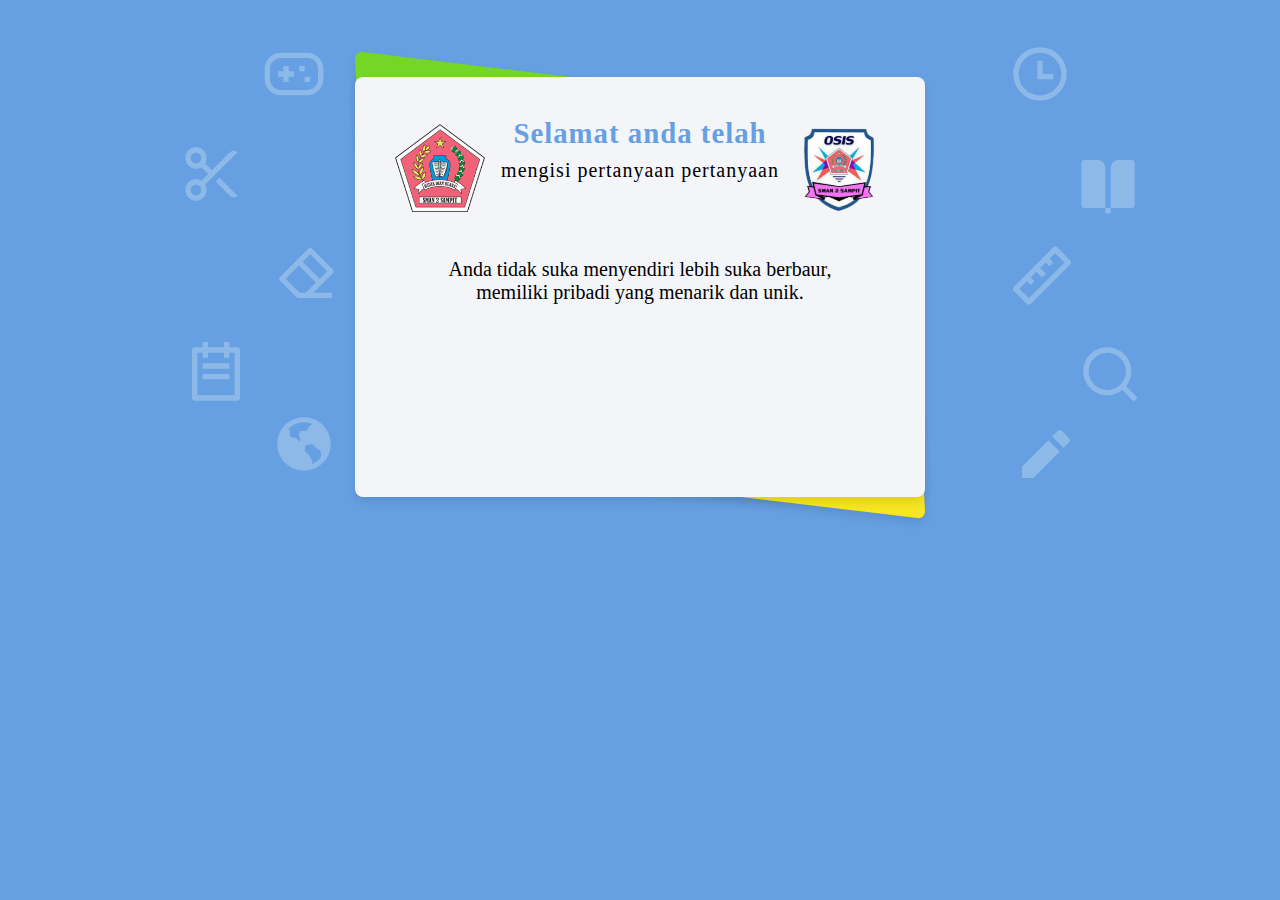
==== finis.html @ 2352b9e1 "Game Sosiologi" ====
<!DOCTYPE html>
<html lang="en">

<head>
  <meta charset="UTF-8" />
  <meta name="viewport" content="width=device-width, initial-scale=1.0" />
  <title>Sosiologi Games</title>
  <link rel="stylesheet" href="finis2.css" />
  <link href="https://unpkg.com/aos@2.3.1/dist/aos.css" rel="stylesheet" />
</head>

<body>
  <div class="center">
    <img src="7.png" class="logo" alt="hilkia" />
  </div>
  <div class="center">
    <img src="8.png" class="logo2" alt="hilkia" />
  </div>
  <div class="box">
        <p class="dum2">Selamat anda telah<span id="#skor"></span></p>

    <p class="dum1">mengisi pertanyaan pertanyaan</p>
    <br />
    <div class="cen">
          </div>
    <div class="cen">
    </div>
    <br />
    <center>
        <p style="font-size: 20px;">
            Anda tidak suka menyendiri lebih suka berbaur, <br>
            memiliki pribadi yang menarik dan unik.
        </p>
    </center>

  </div>
  <img src="time-line.png" alt="" class="img1" />
  <img src="book-open-fill.png" alt="" class="img2" />
  <img src="pencil-fill (1).png" alt="" class="img3" />
  <img src="gamepad-line.png" alt="" class="img4" />
  <img src="ruler-line.png" alt="" class="img5" />
  <img src="search-line (1).png" alt="" class="img6" />

  <img src="eraser-line.png" alt="" class="img7" />
  <img src="todo-line.png" alt="" class="img8" />
  <img src="earth-fill.png" alt="" class="img10" />
  <img src="scissors-line.png" alt="" class="img9" />

  <div class="boxhijau2"></div>
  <div class="boxkuning2"></div>

  <script src="https://unpkg.com/aos@2.3.1/dist/aos.js"></script>
  <script>
    AOS.init();
  </script>
</body>

</html>
---- finis2.css ----
body{
    background-color: #66A0E3;
    font-family: poppins;
    overflow-x: hidden;
}
.box{
    width: 550px;
    height: 400px;
    background-color: #f4f5f8;
    border-radius: 8px;
    margin: auto;
    margin-top: -200px;
    top:5px;
  padding: 10px;
  position: relative;
  z-index: 2;
  box-shadow: 0 5px 10px rgba(0, 0, 0, 0.1);
}
.fotopahlawan{
    width: 150px;
    position: relative;
    left:20px;
    top:20px;
    height: 200px;
    border-radius: 8px;
}
.answer-button {
    background-color: #3498db;
    border: none;
    color: white;
    padding: 10px 20px;
    text-align: center;
    text-decoration: none;
    display: inline-block;
    font-size: 16px;
    margin: 10px;
    cursor: pointer;
    font-family: poppins;
    border-radius: 5px;
}
@keyframes slide {
    0% { transform: translateX(0); }
    50% { transform: translateX(20px); }
    100% { transform: translateX(0); }
}

html{
    height: 300px;
}
    html::-webkit-scrollbar{
    width:0.5rem;
}
      html::-webkit-scrollbar-track{
    background:#A1A9AF;
}

html::-webkit-scrollbar-thumb{
    background:#808B93;
    border-radius: 50px;
}

.button-container {
    display: flex;
    justify-content: center;
    flex-wrap: wrap;
    position: relative;
    top:-170px;
}
.con{
    margin-left: 210px; 
    margin-top: 30px
}
.soal{
    position: relative;
    top:-195px;
    left: 185px;
    letter-spacing: 1px;
}
.judul{
    position: relative;
    top:-185px;
    font-weight: 600;
    left:185px;
    font-size: 20px;
}


.boxhijau2{
    width: 300px;
    height: 100px;
    background-color: #76D625;
    border-radius: 8px;
    margin: auto;
    margin-top: -10px;
    top:5px;
    left:-120px;
  padding: 10px;
  transform: skew(10deg) rotate(7deg);
  top:-480px;
  position: relative;
  z-index: 1;
  box-shadow: 0 5px 10px rgba(0, 0, 0, 0.1);
}
.boxkuning2{
    width: 300px;
    height: 100px;
    background-color: #F7E621;
    border-radius: 8px;
    margin: auto;
    margin-top: -10px;
    
    left:120px;
  padding: 10px;
  transform: skew(10deg) rotate(7deg);
  top:-280px;
  position: relative;
  z-index: 1;
  box-shadow: 0 5px 10px rgba(0, 0, 0, 0.1);
}


.the{
    text-align: center;
    color: #fff;
    font-size: 20px;
    font-weight: 600;
    position: relative;
    top:35px;
}
.game{
    text-align: center;
    color: #fff;
    font-size: 40px;
    position: relative;
    top:-10px;
    font-weight: 600;
}
.img1{
    position: relative;
    top:-450px;
    left: 1000px;
    animation: slide 4s infinite;
}
.img4{
    position: relative;
    top:-450px;
    left:50px;
    animation: slide 4s infinite;
}
.img9{
    position: relative;
    top:-350px;
    left:-440px;
    animation: slide 4s infinite;
}
.img7{
    position: relative;
    top:-250px;
    left:-140px;
    animation: slide 4s infinite;
}
.img8{
    position: relative;
    top:-150px;
    left:-300px;
    animation: slide 4s infinite;
}
.img10{
    position: relative;
    top:-80px;
    left:-280px;
    animation: slide 4s infinite;
}
.img2{
    position: relative;
    top:-340px;
    left: 1000px;
    animation: slide 4s infinite;
}
.img6{
    position: relative;
    top:-150px;
    left: 730px;
    animation: slide 4s infinite;
}
.dum1{
    text-align: center;
    font-size: 20px;
    letter-spacing: 1px;
    font-weight: 500;
    margin-top: -20px;
}
.play{
    margin-left:150px;
    width: 250px;
    border-radius: 60px;
    height:50px;
    letter-spacing: 1px;
    font-weight: 300;
    background-color: #fff;
    border: 2px solid #66A0E3;
    font-family: poppins;
    font-size:20px;
    text-decoration: none;
            color: black;
            position: relative;
            top: 70px;
}
.tks{
    text-decoration: none;
            color: black;
            position: relative;
            top: -10px;
}
.play:hover{
    background-color: #00C953;
}

.dum2{
    text-align: center;
    font-size: 1.8rem;
    font-weight: 600;
    margin-top: 30px;
    letter-spacing: 1px;
    color: #66A0E3;
}
.logo{
    width: 250px;

    position: relative;
    top:90px;
    z-index: 3;
}
.logo2{
    margin-top: 35px;
    width: 90px;
    position: relative;
    top:-60px;
    z-index: 4;
}
.img5{
    position: relative;
    top:-250px;
    animation: slide 4s infinite;
    left:730px;
}
.img3{
    position: relative;
    top:-70px;
    left: 870px;
    animation: slide 4s infinite;
}
@media only screen and (max-width: 1441px) {
    .logo{
        margin-left: 400px;
    }
    .logo2{
        margin-right: 400px;
    }
    .center{
        display: flex;
        justify-content: center;
    }
  }

  @media only screen and (max-width: 1201px) {
    .img1{
        position: relative;
        top:-450px;
        left: 900px;
        animation: slide 4s infinite;
    }
    .img4{
        position: relative;
        top:-450px;
        left:-50px;
        animation: slide 4s infinite;
    }
    .img9{
        position: relative;
        top:-350px;
        left:-540px;
        animation: slide 4s infinite;
    }
    .img7{
        position: relative;
        top:-250px;
        left:-240px;
        animation: slide 4s infinite;
    }
    .img8{
        position: relative;
        top:-150px;
        left:-400px;
        animation: slide 4s infinite;
    }
    .img10{
        position: relative;
        top:-80px;
        left:-380px;
        animation: slide 4s infinite;
    }
    .img2{
        position: relative;
        top:-340px;
        left: 900px;
        animation: slide 4s infinite;
    }
    .img6{
        position: relative;
        top:-150px;
        left: 630px;
        animation: slide 4s infinite;
    }
    .img5{
        position: relative;
        top:-250px;
        animation: slide 4s infinite;
        left:630px;
    }
    .img3{
        position: relative;
        top:-70px;
        left: 770px;
        animation: slide 4s infinite;
    }
  }
  @media only screen and (max-width: 1075px) {
    .img1{
        position: relative;
        top:-450px;
        left: 700px;
        animation: slide 4s infinite;
    }
    .img4{
        position: relative;
        top:-450px;
        left:-50px;
        animation: slide 4s infinite;
    }
    .img9{
        position: relative;
        top:-350px;
        left:-540px;
        animation: slide 4s infinite;
    }
    .img7{
        position: relative;
        top:-250px;
        left:-240px;
        animation: slide 4s infinite;
    }
    .img8{
        position: relative;
        top:-150px;
        left:-400px;
        animation: slide 4s infinite;
    }
    .img10{
        position: relative;
        top:-80px;
        left:-380px;
        animation: slide 4s infinite;
    }
    .img2{
        position: relative;
        top:-340px;
        left: 700px;
        animation: slide 4s infinite;
    }
    .img6{
        position: relative;
        top:-150px;
        left: 430px;
        animation: slide 4s infinite;
    }
    .img5{
        position: relative;
        top:-250px;
        animation: slide 4s infinite;
        left:430px;
    }
    .img3{
        position: relative;
        top:-70px;
        left: 570px;
        animation: slide 4s infinite;
    }
  }
  @media only screen and (max-width: 862px) {
    .img1{
        position: relative;
        top:-450px;
        left: 500px;
        animation: slide 4s infinite;
    }
    .img4{
        position: relative;
        top:-450px;
        left:-50px;
        animation: slide 4s infinite;
    }
    .img9{
        position: relative;
        top:-350px;
        left:-540px;
        animation: slide 4s infinite;
    }
    .img7{
        position: relative;
        top:-250px;
        left:-240px;
        animation: slide 4s infinite;
    }
    .img8{
        position: relative;
        top:-150px;
        left:-400px;
        animation: slide 4s infinite;
    }
    .img10{
        position: relative;
        top:-80px;
        left:-380px;
        animation: slide 4s infinite;
    }
    .img2{
        position: relative;
        top:-340px;
        left: 500px;
        animation: slide 4s infinite;
    }
    .img6{
        position: relative;
        top:-150px;
        left: 230px;
        animation: slide 4s infinite;
    }
    .img5{
        position: relative;
        top:-250px;
        animation: slide 4s infinite;
        left:230px;
    }
    .img3{
        position: relative;
        top:-70px;
        left: 370px;
        animation: slide 4s infinite;
    }
  }

  @media only screen and (max-width: 692px) {
    .img1{
        display: none;
    }
    .img4{
        display: none;
    }
    .img9{
        display: none;
    }
    .img7{
        display: none;
    }
    .img8{
        display: none;
    }
    .img10{
        display: none;
    }
    .img2{
        display: none;
    }
    .img6{
        display: none;
    }
    .img5{
        display: none;
    }
    .img3{
        display: none;
    }
    .boxhijau2{
      top:-430px;
    }
    .boxkuning2{
      top:-200px;
    }
  }

  @media only screen and (max-width: 576px) {
    .boxhijau2{
        display: none;
      }
      .boxkuning2{
        display: none;
      }
      body{
        overflow-x: hidden;
      }
      .logo{
        margin-left:300px;
        width: 200px;
        top:50px;
      }
      .logo2{
        margin-top: 35px;
        width: 70px;
        position: relative;
        top:-80px;
        left: 40px;
        z-index: 4;
    }
      .box{
        width: 100%;
        height: 400px;
        border-radius: 8px;
        margin-top: -200px;
        top:5px;
      padding: 0px;

    }
        html::-webkit-scrollbar{
        width:0.0rem;
    }
    html{
        height: 0px;
    }
    .dum2{
        position: relative;
        top: 100px;
        margin-top: 20px;
    }
    .dum1{
        position: relative;
        margin-top: 60px;
        top: 50px;
    }
    .play{
        margin-left:0px;
        width: 250px;
        border-radius: 60px;
        height:50px;
        letter-spacing: 1px;
        font-weight: 300;
        background-color: #fff;
        border: 2px solid #66A0E3;
        font-family: poppins;
        font-size:20px;
        text-decoration: none;
                color: black;
                position: relative;
                top: -10px;
    }
    .cen{
        display: flex;
        justify-content: center;
    }
    .con{
        margin-left: 0px; 
        display: flex;
        justify-content: center;
    }
  }
  @media only screen and (max-width: 475px) {
    .logo{
      margin-left:70px;
      width: 200px;
      top:70px;
    }
    .logo2{
      margin-top: 35px;
      width: 70px;
      position: relative;
      top:-56px;
      left: 160px;
      z-index: 4;
  }
  .dum1{
    margin-top: 60px;
    top: 30px;
}
.dum2{
    margin-top: 60px;
}
.con{ 
    margin-top: 0px
}
}
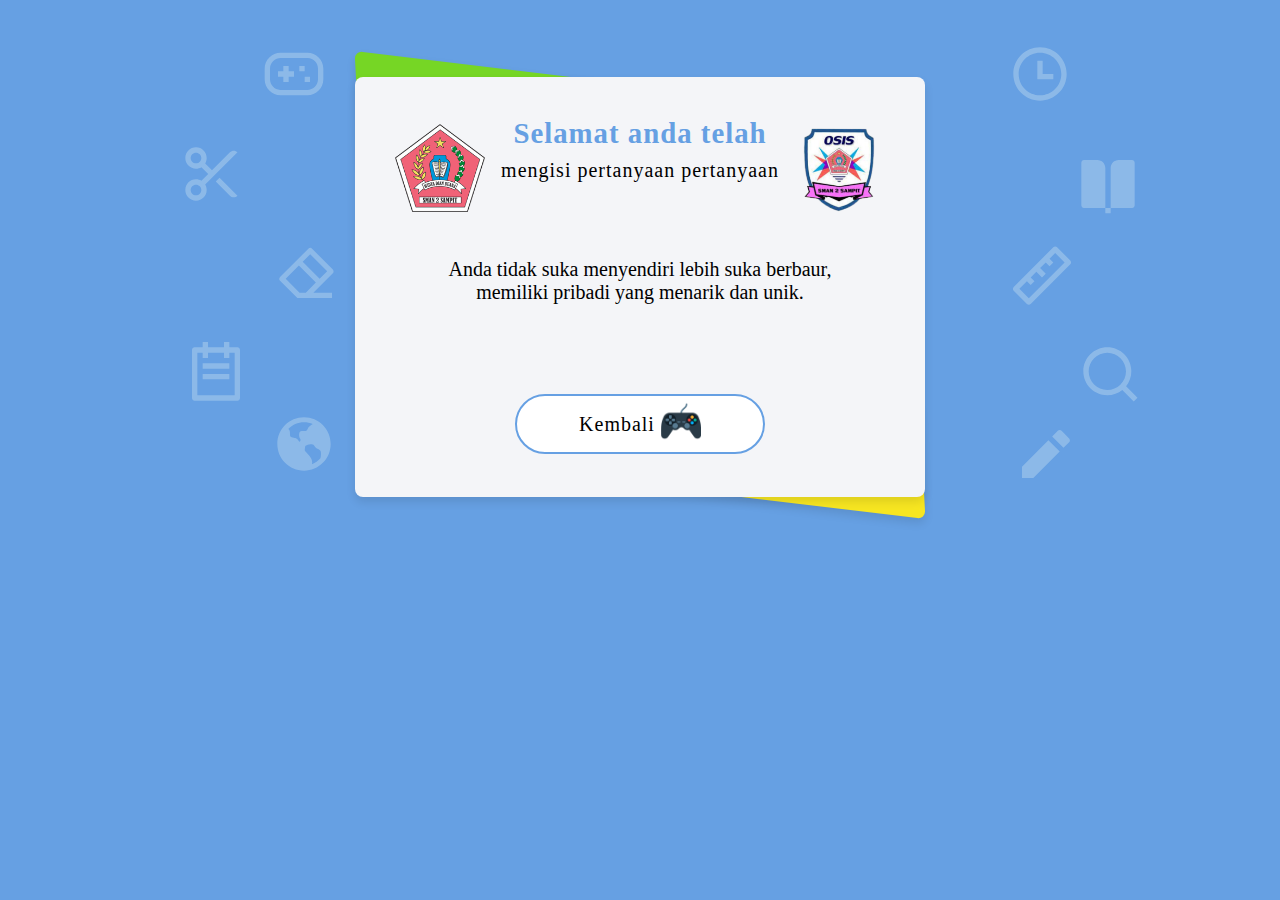
==== commit 4a043f56: "Game Sosiologi" ====
--- a/finis.html
+++ b/finis.html
@@ -1,58 +1,59 @@
 <!DOCTYPE html>
 <html lang="en">
+  <head>
+    <meta charset="UTF-8" />
+    <meta name="viewport" content="width=device-width, initial-scale=1.0" />
+    <title>Sosiologi Games</title>
+    <link rel="stylesheet" href="finis2.css" />
+    <link href="https://unpkg.com/aos@2.3.1/dist/aos.css" rel="stylesheet" />
+  </head>
 
-<head>
-  <meta charset="UTF-8" />
-  <meta name="viewport" content="width=device-width, initial-scale=1.0" />
-  <title>Sosiologi Games</title>
-  <link rel="stylesheet" href="finis2.css" />
-  <link href="https://unpkg.com/aos@2.3.1/dist/aos.css" rel="stylesheet" />
-</head>
+  <body>
+    <div class="center">
+      <img src="7.png" class="logo" alt="hilkia" />
+    </div>
+    <div class="center">
+      <img src="8.png" class="logo2" alt="hilkia" />
+    </div>
+    <div class="box">
+      <p class="dum2">Selamat anda telah<span id="#skor"></span></p>
 
-<body>
-  <div class="center">
-    <img src="7.png" class="logo" alt="hilkia" />
-  </div>
-  <div class="center">
-    <img src="8.png" class="logo2" alt="hilkia" />
-  </div>
-  <div class="box">
-        <p class="dum2">Selamat anda telah<span id="#skor"></span></p>
+      <p class="dum1">mengisi pertanyaan pertanyaan</p>
+      <br />
+      <div class="cen"></div>
+      <div class="cen"></div>
+      <br />
+      <center>
+        <p style="font-size: 20px">
+          Anda tidak suka menyendiri lebih suka berbaur, <br />
+          memiliki pribadi yang menarik dan unik.
+        </p>
+      </center>
+      <div class="cen">
+        <button class="play" style="height: 60px">
+          <a class="tks" href="index.html">Kembali </a
+          ><img src="playgame (1).png" style="width: 40px" alt="" />
+        </button>
+      </div>
+    </div>
+    <img src="time-line.png" alt="" class="img1" />
+    <img src="book-open-fill.png" alt="" class="img2" />
+    <img src="pencil-fill (1).png" alt="" class="img3" />
+    <img src="gamepad-line.png" alt="" class="img4" />
+    <img src="ruler-line.png" alt="" class="img5" />
+    <img src="search-line (1).png" alt="" class="img6" />
 
-    <p class="dum1">mengisi pertanyaan pertanyaan</p>
-    <br />
-    <div class="cen">
-          </div>
-    <div class="cen">
-    </div>
-    <br />
-    <center>
-        <p style="font-size: 20px;">
-            Anda tidak suka menyendiri lebih suka berbaur, <br>
-            memiliki pribadi yang menarik dan unik.
-        </p>
-    </center>
+    <img src="eraser-line.png" alt="" class="img7" />
+    <img src="todo-line.png" alt="" class="img8" />
+    <img src="earth-fill.png" alt="" class="img10" />
+    <img src="scissors-line.png" alt="" class="img9" />
 
-  </div>
-  <img src="time-line.png" alt="" class="img1" />
-  <img src="book-open-fill.png" alt="" class="img2" />
-  <img src="pencil-fill (1).png" alt="" class="img3" />
-  <img src="gamepad-line.png" alt="" class="img4" />
-  <img src="ruler-line.png" alt="" class="img5" />
-  <img src="search-line (1).png" alt="" class="img6" />
+    <div class="boxhijau2"></div>
+    <div class="boxkuning2"></div>
 
-  <img src="eraser-line.png" alt="" class="img7" />
-  <img src="todo-line.png" alt="" class="img8" />
-  <img src="earth-fill.png" alt="" class="img10" />
-  <img src="scissors-line.png" alt="" class="img9" />
-
-  <div class="boxhijau2"></div>
-  <div class="boxkuning2"></div>
-
-  <script src="https://unpkg.com/aos@2.3.1/dist/aos.js"></script>
-  <script>
-    AOS.init();
-  </script>
-</body>
-
-</html>+    <script src="https://unpkg.com/aos@2.3.1/dist/aos.js"></script>
+    <script>
+      AOS.init();
+    </script>
+  </body>
+</html>
